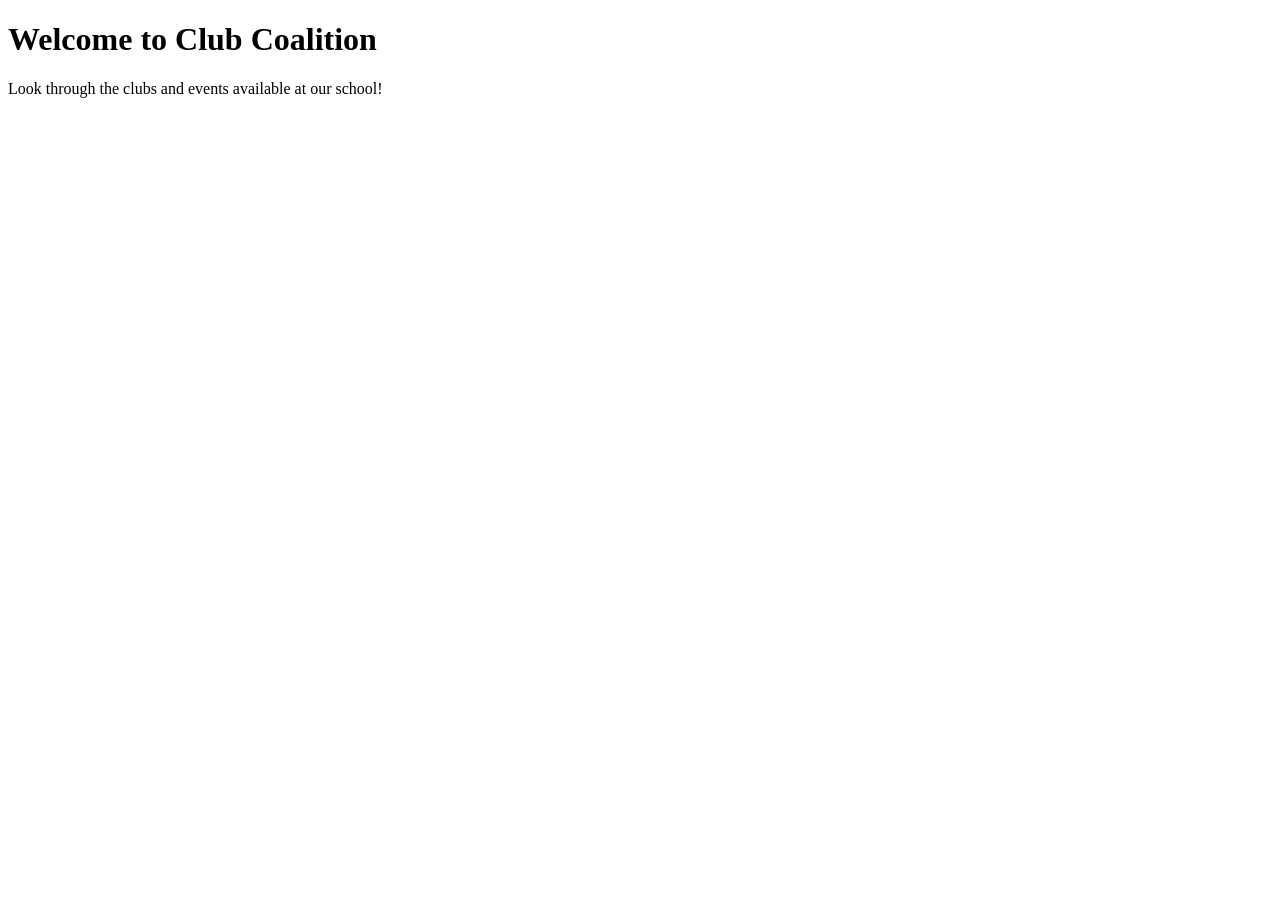
==== Skeleton.html @ 5c024b9e "Created the first and second heading" ====
<!DOCTYPE html>
<html lang="en">
<head>
    <meta charset="UTF-8">
    <meta name="viewport" content="width=device-width, initial-scale=1.0">
    <title>Club Coalition</title>
</head>
<body>
    <h1> Welcome to Club Coalition</h1>
    <p> Look through the clubs and events available at our school!</p>
</body>
</html>
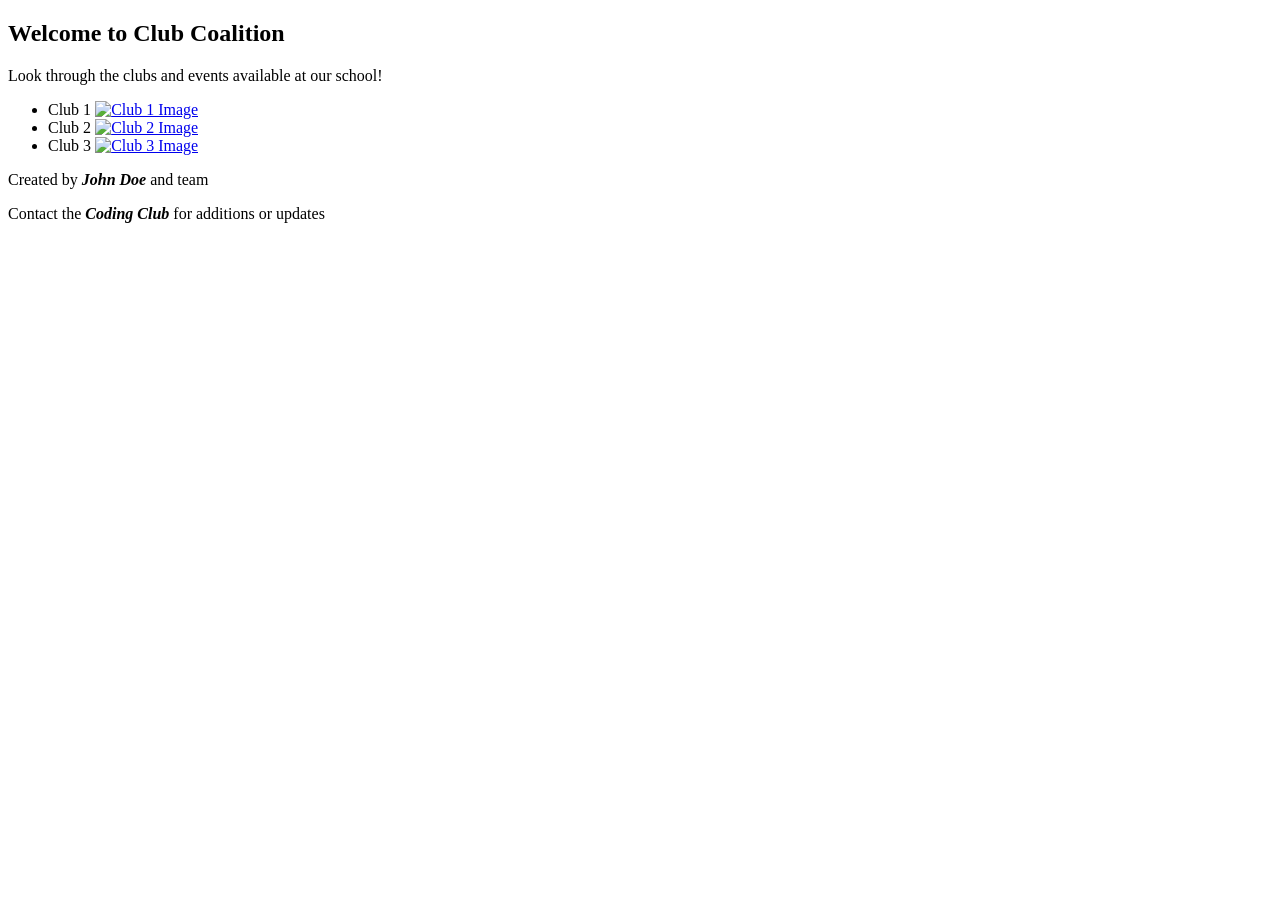
==== commit fa0ad8b2: "Added 3 placeholder clubs as well as the contact info for additions to the site" ====
--- a/Skeleton.html
+++ b/Skeleton.html
@@ -6,7 +6,31 @@
     <title>Club Coalition</title>
 </head>
 <body>
-    <h1> Welcome to Club Coalition</h1>
-    <p> Look through the clubs and events available at our school!</p>
+<!-- This is the beginning of the page, introducing the site -->
+   <section>
+     <h1> Welcome to Club Coalition</h1>
+     <p> Look through the clubs and events available at our school!</p>
+   </section>
+<!-- This is the section that will display the different clubs, will be updated with club info later in react -->
+   <section>
+    <ul>
+     <li> Club 1 <a href="club1.html">
+        <img src="https://frederictonhigh.nbed.ca/wp-content/uploads/sites/28/2024/10/school-clubs-1200x849-1.png" alt="Club 1 Image" width=200>
+     </a></li>
+     <li> Club 2 <a href="club2.html">
+        <img src="https://frederictonhigh.nbed.ca/wp-content/uploads/sites/28/2024/10/school-clubs-1200x849-1.png" alt="Club 2 Image" width=200>
+     </a></li>
+     <li> Club 3 <a href="club3.html">
+        <img src="https://frederictonhigh.nbed.ca/wp-content/uploads/sites/28/2024/10/school-clubs-1200x849-1.png" alt="Club 3 Image" width=200>
+     </a></li>
+    </ul>
+   </section>
+   <section>
+<!-- This is the footer section, will be updated with contact info later -->
+    <footer>
+      <p> Created by <strong><em>John Doe</em></strong> and team</p>
+      <p> Contact the <strong><em>Coding Club</em></strong> for additions or updates</p>
+    </footer>
+   </section>
 </body>
 </html>
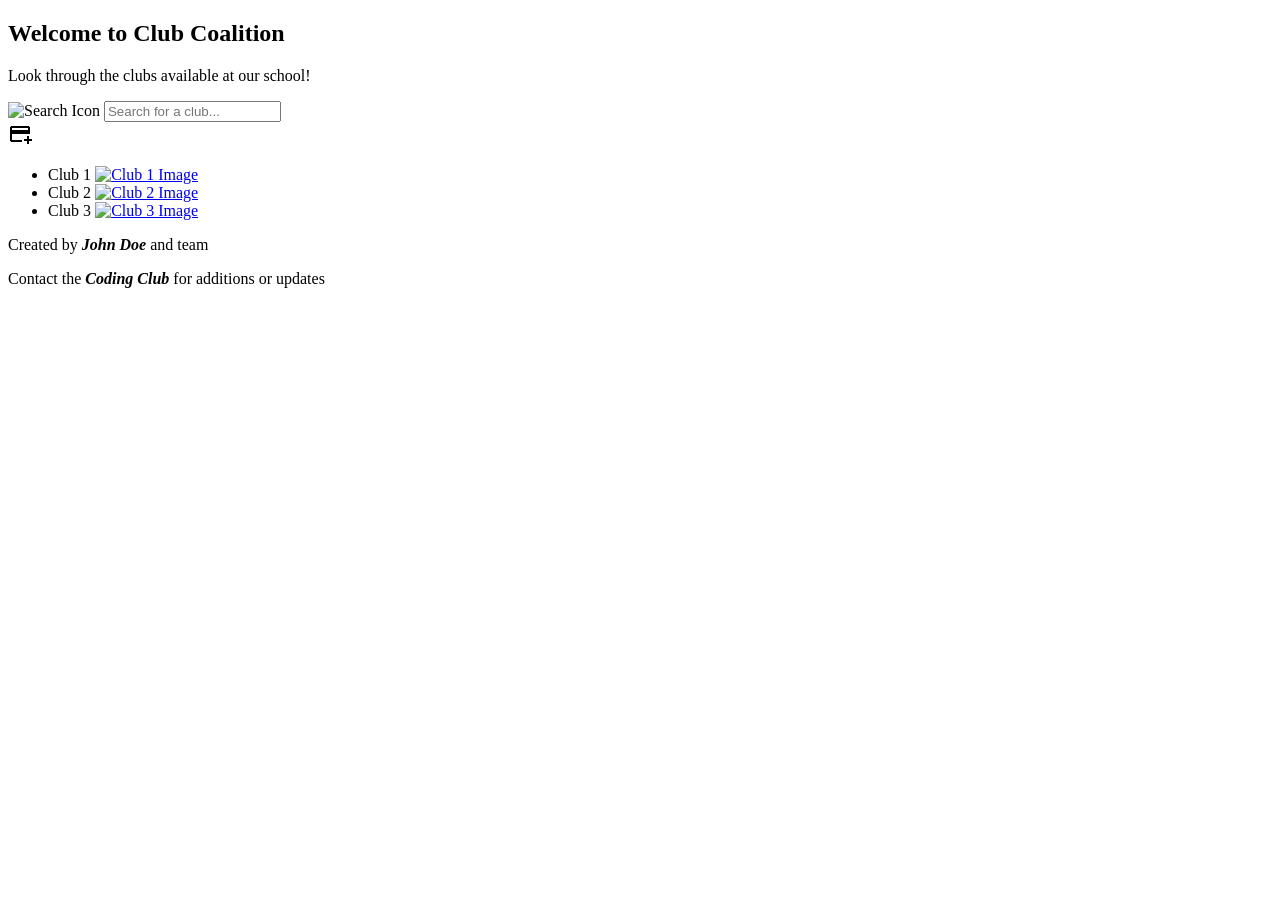
==== commit 72973930: "Added a search bar framework with an icon, Added a 'Add Club' button for newer clubs with an icon." ====
--- a/Skeleton.html
+++ b/Skeleton.html
@@ -6,31 +6,39 @@
     <title>Club Coalition</title>
 </head>
 <body>
-<!-- This is the beginning of the page, introducing the site -->
+<!-- This is the beginning of the page, introducing the site + Search Bar -->
    <section>
      <h1> Welcome to Club Coalition</h1>
-     <p> Look through the clubs and events available at our school!</p>
+     <p> Look through the clubs available at our school!</p>
+     <!-- Search Bar, Will be styled and coded later (JavaScript) -->
+      <div class="searchBarContainer">
+       <img src="search_24dp_E3E3E3_FILL0_wght400_GRAD0_opsz24.png" alt="Search Icon">
+       <input type="text" placeholder="Search for a club..." id="searchBar">
+      </div>
+      <div class="AddClubButton">
+       <a href="addclub.html">
+       <img src="add_card_24dp_E3E3E3_FILL0_wght400_GRAD0_opsz24.png" alt="Add Club Icon" title="Add Club">
+      </div></a>
    </section>
-<!-- This is the section that will display the different clubs, will be updated with club info later in react -->
+<!-- This is the section that will display the different clubs, will be updated with club info later -->
    <section>
     <ul>
-     <li> Club 1 <a href="club1.html">
+     <li> Club 1 <a href="club1.html" alt="Club 1 Image">
         <img src="https://frederictonhigh.nbed.ca/wp-content/uploads/sites/28/2024/10/school-clubs-1200x849-1.png" alt="Club 1 Image" width=200>
      </a></li>
-     <li> Club 2 <a href="club2.html">
+     <li> Club 2 <a href="club2.html" alt = "Club 2 Image">
         <img src="https://frederictonhigh.nbed.ca/wp-content/uploads/sites/28/2024/10/school-clubs-1200x849-1.png" alt="Club 2 Image" width=200>
      </a></li>
-     <li> Club 3 <a href="club3.html">
+     <li> Club 3 <a href="club3.html" alt = "Club 3 Image">
         <img src="https://frederictonhigh.nbed.ca/wp-content/uploads/sites/28/2024/10/school-clubs-1200x849-1.png" alt="Club 3 Image" width=200>
      </a></li>
     </ul>
+<!-- These clubs will be changed in CSS to imitate buttons later -->
    </section>
-   <section>
 <!-- This is the footer section, will be updated with contact info later -->
     <footer>
       <p> Created by <strong><em>John Doe</em></strong> and team</p>
       <p> Contact the <strong><em>Coding Club</em></strong> for additions or updates</p>
     </footer>
-   </section>
 </body>
 </html>
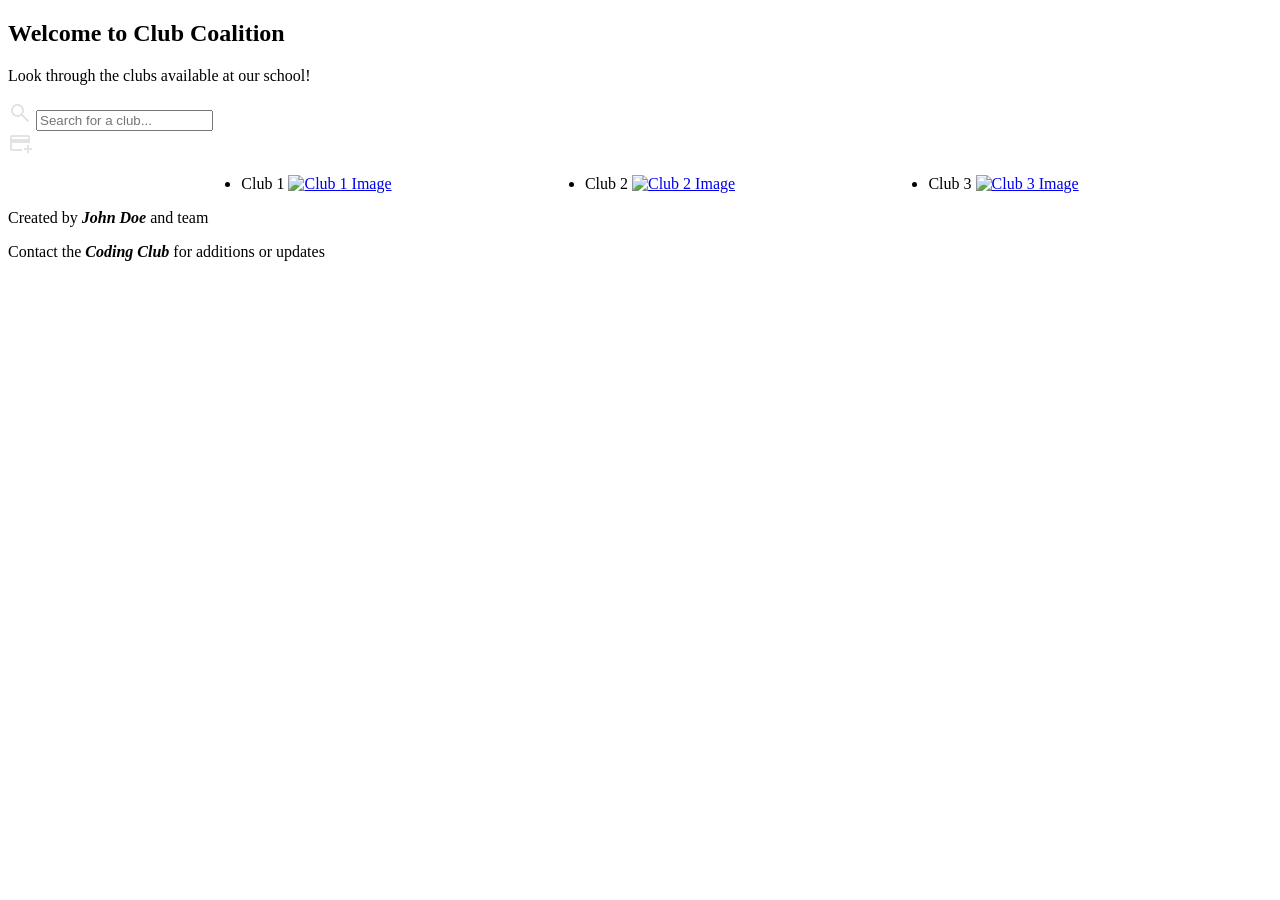
==== commit 681eaf61: "Centered the club boxes and created simple classes for each" ====
--- a/Skeleton.html
+++ b/Skeleton.html
@@ -3,6 +3,7 @@
 <head>
     <meta charset="UTF-8">
     <meta name="viewport" content="width=device-width, initial-scale=1.0">
+    <link rel="stylesheet" href="Styles.css">
     <title>Club Coalition</title>
 </head>
 <body>
@@ -21,15 +22,15 @@
       </div></a>
    </section>
 <!-- This is the section that will display the different clubs, will be updated with club info later -->
-   <section>
+   <section class="clubs">
     <ul>
-     <li> Club 1 <a href="club1.html" alt="Club 1 Image">
+     <li class="club-card math-club"> Club 1 <a href="club1.html" alt="Club 1 Image">
         <img src="https://frederictonhigh.nbed.ca/wp-content/uploads/sites/28/2024/10/school-clubs-1200x849-1.png" alt="Club 1 Image" width=200>
      </a></li>
-     <li> Club 2 <a href="club2.html" alt = "Club 2 Image">
+     <li class="club-card science-club"> Club 2 <a href="club2.html" alt = "Club 2 Image">
         <img src="https://frederictonhigh.nbed.ca/wp-content/uploads/sites/28/2024/10/school-clubs-1200x849-1.png" alt="Club 2 Image" width=200>
      </a></li>
-     <li> Club 3 <a href="club3.html" alt = "Club 3 Image">
+     <li class="club-card arts-club"> Club 3 <a href="club3.html" alt = "Club 3 Image">
         <img src="https://frederictonhigh.nbed.ca/wp-content/uploads/sites/28/2024/10/school-clubs-1200x849-1.png" alt="Club 3 Image" width=200>
      </a></li>
     </ul>
--- a/Styles.css
+++ b/Styles.css
@@ -0,0 +1,7 @@
+.clubs ul{
+    display: flex;
+    flex-direction: row;
+    flex-grow: 1;
+    flex-wrap: wrap;
+    justify-content: space-evenly;
+}
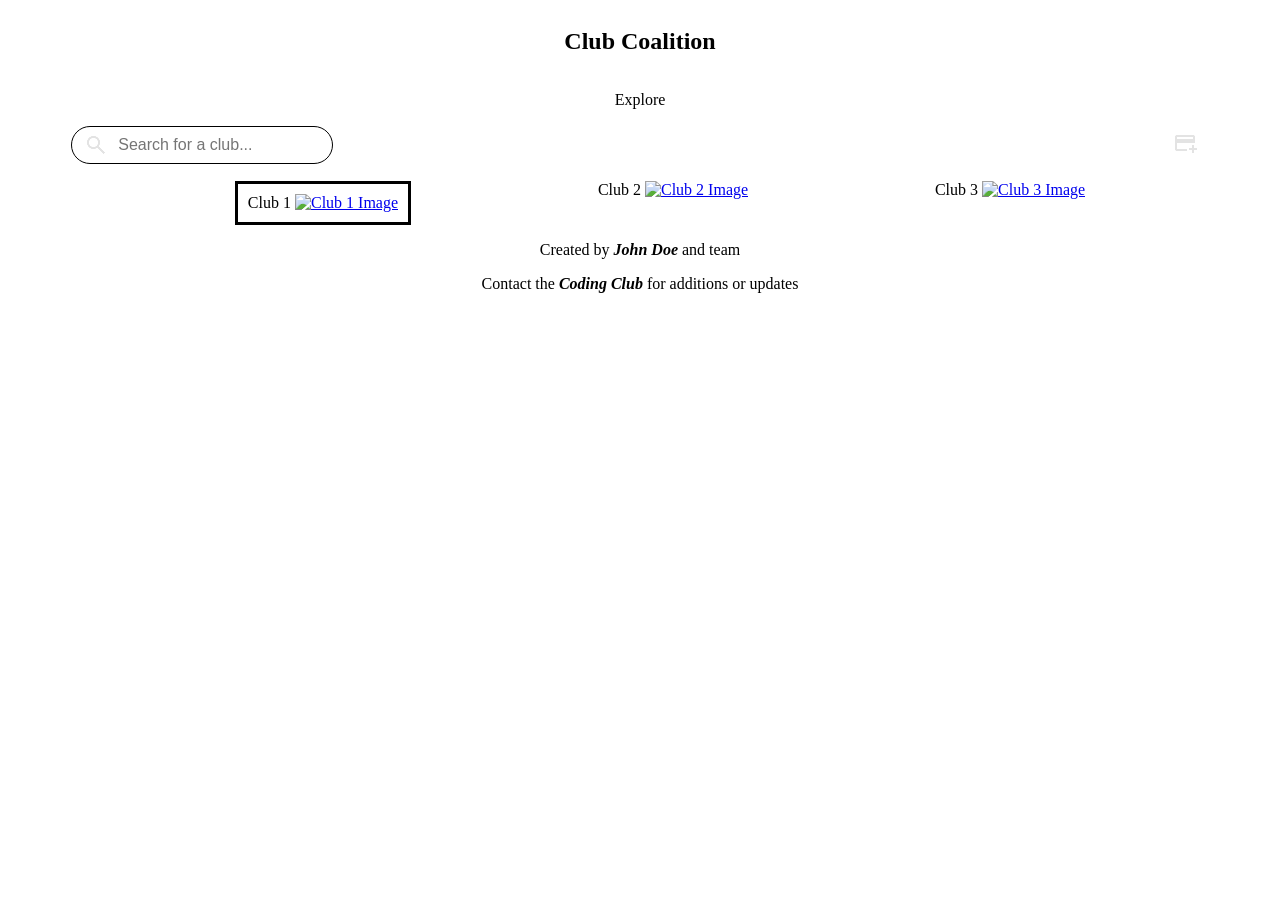
==== commit f8dffa0d: "Added a new navigation bar which doesn't work yet. Created a better design using CSS and centering a" ====
--- a/Skeleton.html
+++ b/Skeleton.html
@@ -8,18 +8,19 @@
 </head>
 <body>
 <!-- This is the beginning of the page, introducing the site + Search Bar -->
-   <section>
-     <h1> Welcome to Club Coalition</h1>
-     <p> Look through the clubs available at our school!</p>
+   <section class="access">
+     <h1><strong>Club Coalition</strong></h1>
+     <p> Explore </p>
      <!-- Search Bar, Will be styled and coded later (JavaScript) -->
-      <div class="searchBarContainer">
-       <img src="search_24dp_E3E3E3_FILL0_wght400_GRAD0_opsz24.png" alt="Search Icon">
+    <div class="search-row">
+     <div class="searchBarContainer">
+       <img src="search_24dp_E3E3E3_FILL0_wght400_GRAD0_opsz24.png" alt="Search Icon" class="search-icon">
        <input type="text" placeholder="Search for a club..." id="searchBar">
       </div>
       <div class="AddClubButton">
        <a href="addclub.html">
        <img src="add_card_24dp_E3E3E3_FILL0_wght400_GRAD0_opsz24.png" alt="Add Club Icon" title="Add Club">
-      </div></a>
+      </a></div></div>
    </section>
 <!-- This is the section that will display the different clubs, will be updated with club info later -->
    <section class="clubs">
--- a/Styles.css
+++ b/Styles.css
@@ -1,7 +1,62 @@
+h1{
+    text-align: center;
+    color: #000000;
+}
+p{
+    text-align: center;
+    color: #000000;
+}
+.searchBarContainer{
+    display: flex;
+    align-items: center;
+    border: 1px solid #000000;
+    border-radius: 25px;
+    padding: 6px 12px;
+
+}
+.search-icon{
+    width: 24px;
+    height: 24px;
+    margin-right: 8px;
+}
+.searchBarContainer input {
+    flex: 1;
+    border: none;
+    outline: none;
+    font-size: 16px;
+    width: 100%;
+}
+.AddClubButton{
+    display: flex;
+    align-items: center;
+    justify-content: center;
+    border-radius: 25px;
+    padding: 6px 12px;
+}
+.access{
+    display: flex;
+    flex-direction: column;
+    flex-grow: 1;
+    align-items: center;
+    justify-content: space-between;
+}
+.search-row{
+    display: flex;
+    flex-direction: row;
+    flex-grow: 1;
+    align-items: center;
+    justify-content: space-between;
+    width: 90%;
+}
 .clubs ul{
     display: flex;
     flex-direction: row;
     flex-grow: 1;
     flex-wrap: wrap;
     justify-content: space-evenly;
+    list-style: none;
+}
+.math-club{
+    border: 3px solid black;
+    padding: 10px;
 }
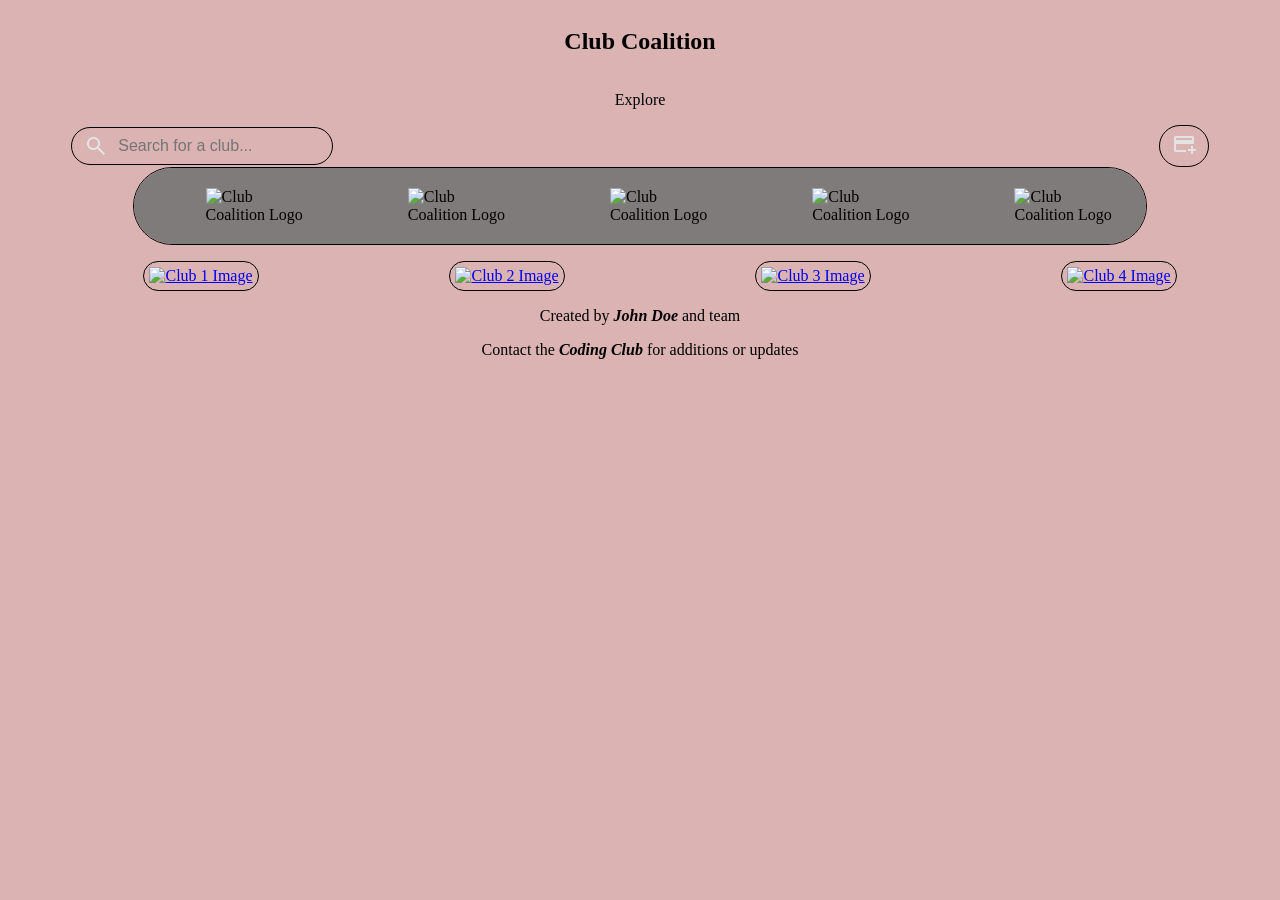
==== commit 51607231: "Added a scroll bar to show which clubs are in the website (placeholder) and some QOL changes" ====
--- a/Skeleton.html
+++ b/Skeleton.html
@@ -22,17 +22,36 @@
        <img src="add_card_24dp_E3E3E3_FILL0_wght400_GRAD0_opsz24.png" alt="Add Club Icon" title="Add Club">
       </a></div></div>
    </section>
+   <div class="carousel-container">
+      <div class="logo-container">
+         <img src="https://cdn.freebiesupply.com/logos/large/2x/nvidia-logo-png-transparent.png" alt="Club Coalition Logo" class="logo">
+         <img src="https://cdn.freebiesupply.com/logos/large/2x/nvidia-logo-png-transparent.png" alt="Club Coalition Logo" class="logo">
+         <img src="https://cdn.freebiesupply.com/logos/large/2x/nvidia-logo-png-transparent.png" alt="Club Coalition Logo" class="logo">
+         <img src="https://cdn.freebiesupply.com/logos/large/2x/nvidia-logo-png-transparent.png" alt="Club Coalition Logo" class="logo">
+         <img src="https://cdn.freebiesupply.com/logos/large/2x/nvidia-logo-png-transparent.png" alt="Club Coalition Logo" class="logo">
+      </div>
+      <div class="logo-container">
+         <img src="https://cdn.freebiesupply.com/logos/large/2x/nvidia-logo-png-transparent.png" alt="Club Coalition Logo" class="logo">
+         <img src="https://cdn.freebiesupply.com/logos/large/2x/nvidia-logo-png-transparent.png" alt="Club Coalition Logo" class="logo">
+         <img src="https://cdn.freebiesupply.com/logos/large/2x/nvidia-logo-png-transparent.png" alt="Club Coalition Logo" class="logo">
+         <img src="https://cdn.freebiesupply.com/logos/large/2x/nvidia-logo-png-transparent.png" alt="Club Coalition Logo" class="logo">
+         <img src="https://cdn.freebiesupply.com/logos/large/2x/nvidia-logo-png-transparent.png" alt="Club Coalition Logo" class="logo">
+      </div>
+   </div>
 <!-- This is the section that will display the different clubs, will be updated with club info later -->
    <section class="clubs">
     <ul>
-     <li class="club-card math-club"> Club 1 <a href="club1.html" alt="Club 1 Image">
-        <img src="https://frederictonhigh.nbed.ca/wp-content/uploads/sites/28/2024/10/school-clubs-1200x849-1.png" alt="Club 1 Image" width=200>
+     <li class="club-card math-club"><a href="club1.html" alt="Club 1 Image">
+        <img src="https://frederictonhigh.nbed.ca/wp-content/uploads/sites/28/2024/10/school-clubs-1200x849-1.png" alt="Club 1 Image" width="300">
      </a></li>
-     <li class="club-card science-club"> Club 2 <a href="club2.html" alt = "Club 2 Image">
-        <img src="https://frederictonhigh.nbed.ca/wp-content/uploads/sites/28/2024/10/school-clubs-1200x849-1.png" alt="Club 2 Image" width=200>
+     <li class="club-card science-club"> <a href="club2.html" alt = "Club 2 Image">
+        <img src="https://frederictonhigh.nbed.ca/wp-content/uploads/sites/28/2024/10/school-clubs-1200x849-1.png" alt="Club 2 Image" width="300">
      </a></li>
-     <li class="club-card arts-club"> Club 3 <a href="club3.html" alt = "Club 3 Image">
-        <img src="https://frederictonhigh.nbed.ca/wp-content/uploads/sites/28/2024/10/school-clubs-1200x849-1.png" alt="Club 3 Image" width=200>
+     <li class="club-card arts-club"> <a href="club3.html" alt = "Club 3 Image">
+        <img src="https://frederictonhigh.nbed.ca/wp-content/uploads/sites/28/2024/10/school-clubs-1200x849-1.png" alt="Club 3 Image" width="300">
+     </a></li>
+     <li class="club-card dance-club"> <a href="club4.html" alt = "Club 4 Image">
+        <img src="https://frederictonhigh.nbed.ca/wp-content/uploads/sites/28/2024/10/school-clubs-1200x849-1.png" alt="Club 4 Image" width="300">
      </a></li>
     </ul>
 <!-- These clubs will be changed in CSS to imitate buttons later -->
--- a/Styles.css
+++ b/Styles.css
@@ -1,3 +1,7 @@
+body{
+    background-color: #dcb3b3;
+}
+
 h1{
     text-align: center;
     color: #000000;
@@ -25,12 +29,14 @@
     outline: none;
     font-size: 16px;
     width: 100%;
+    background-color: transparent;
 }
 .AddClubButton{
     display: flex;
     align-items: center;
     justify-content: center;
     border-radius: 25px;
+    border: 1px solid #000000;
     padding: 6px 12px;
 }
 .access{
@@ -53,10 +59,36 @@
     flex-direction: row;
     flex-grow: 1;
     flex-wrap: wrap;
-    justify-content: space-evenly;
+    justify-content: space-around;
     list-style: none;
 }
-.math-club{
-    border: 3px solid black;
-    padding: 10px;
+.club-card{
+    border: 1px solid #000000;
+    border-radius: 25px;
+    padding: 5px;
+}
+.logo{
+    width:100px;
+    height:auto;
+}
+.carousel-container{
+    display: flex;
+    overflow: hidden;
+    width: 80%;
+    margin: 0 auto;
+    border: 1px solid #000000;
+    border-radius: 100px;
+}
+.logo-container{
+    justify-content: space-around;
+    display: flex;
+    background-color: #7f7b7b;
+    padding: 20px;
+    min-width: 100%;
+    flex-shrink: 0;
+    animation: marqueeScroll 15s linear infinite;
+}
+@keyframes marqueeScroll {
+  0% { transform: translateX(0); }
+  100% { transform: translateX(-100%); }
 }
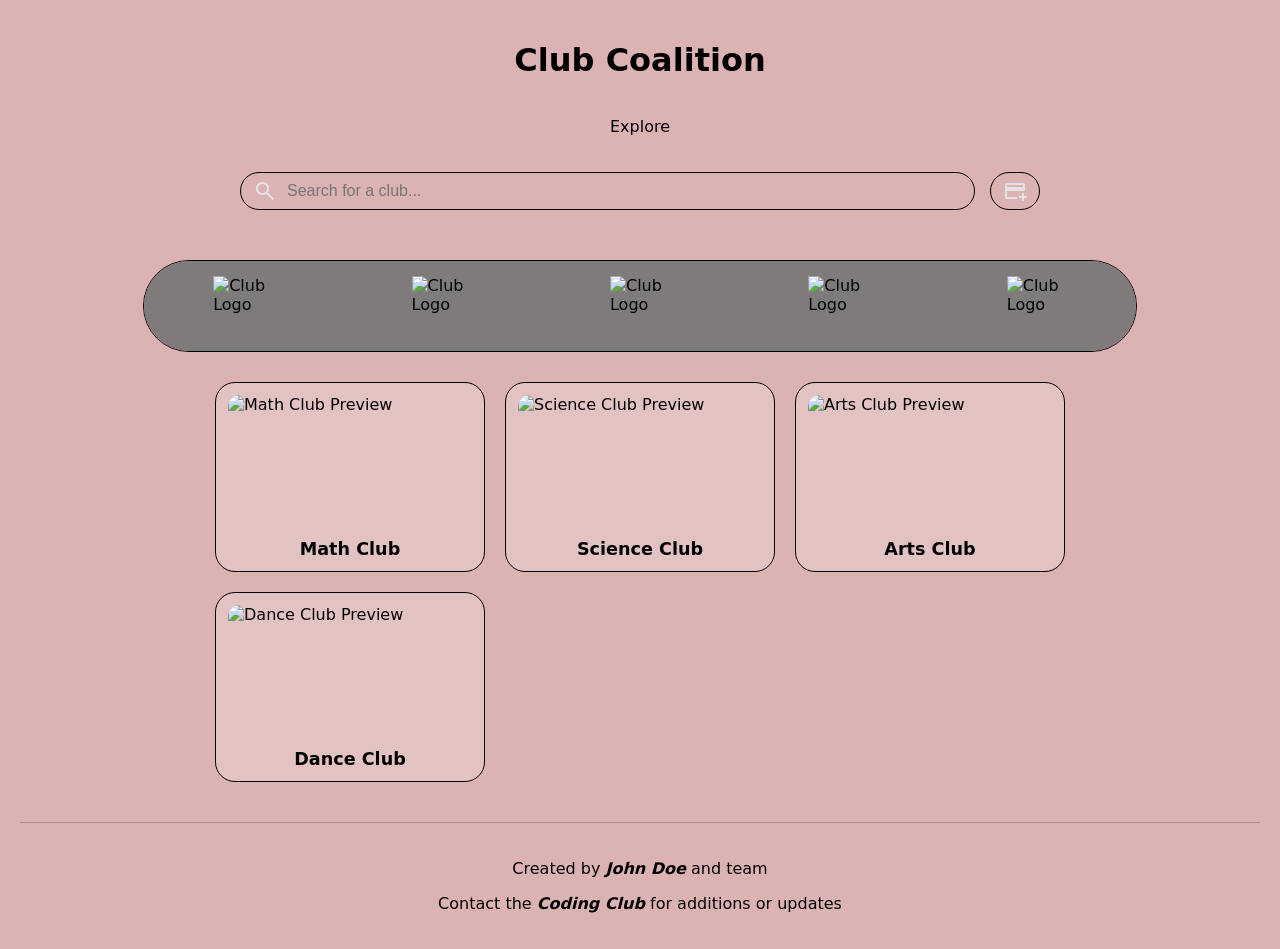
==== commit ad76bc4b: "Fixed some Issues" ====
--- a/Skeleton.html
+++ b/Skeleton.html
@@ -7,59 +7,79 @@
     <title>Club Coalition</title>
 </head>
 <body>
-<!-- This is the beginning of the page, introducing the site + Search Bar -->
-   <section class="access">
-     <h1><strong>Club Coalition</strong></h1>
-     <p> Explore </p>
-     <!-- Search Bar, Will be styled and coded later (JavaScript) -->
-    <div class="search-row">
-     <div class="searchBarContainer">
-       <img src="search_24dp_E3E3E3_FILL0_wght400_GRAD0_opsz24.png" alt="Search Icon" class="search-icon">
-       <input type="text" placeholder="Search for a club..." id="searchBar">
-      </div>
-      <div class="AddClubButton">
-       <a href="addclub.html">
-       <img src="add_card_24dp_E3E3E3_FILL0_wght400_GRAD0_opsz24.png" alt="Add Club Icon" title="Add Club">
-      </a></div></div>
-   </section>
-   <div class="carousel-container">
-      <div class="logo-container">
-         <img src="https://cdn.freebiesupply.com/logos/large/2x/nvidia-logo-png-transparent.png" alt="Club Coalition Logo" class="logo">
-         <img src="https://cdn.freebiesupply.com/logos/large/2x/nvidia-logo-png-transparent.png" alt="Club Coalition Logo" class="logo">
-         <img src="https://cdn.freebiesupply.com/logos/large/2x/nvidia-logo-png-transparent.png" alt="Club Coalition Logo" class="logo">
-         <img src="https://cdn.freebiesupply.com/logos/large/2x/nvidia-logo-png-transparent.png" alt="Club Coalition Logo" class="logo">
-         <img src="https://cdn.freebiesupply.com/logos/large/2x/nvidia-logo-png-transparent.png" alt="Club Coalition Logo" class="logo">
-      </div>
-      <div class="logo-container">
-         <img src="https://cdn.freebiesupply.com/logos/large/2x/nvidia-logo-png-transparent.png" alt="Club Coalition Logo" class="logo">
-         <img src="https://cdn.freebiesupply.com/logos/large/2x/nvidia-logo-png-transparent.png" alt="Club Coalition Logo" class="logo">
-         <img src="https://cdn.freebiesupply.com/logos/large/2x/nvidia-logo-png-transparent.png" alt="Club Coalition Logo" class="logo">
-         <img src="https://cdn.freebiesupply.com/logos/large/2x/nvidia-logo-png-transparent.png" alt="Club Coalition Logo" class="logo">
-         <img src="https://cdn.freebiesupply.com/logos/large/2x/nvidia-logo-png-transparent.png" alt="Club Coalition Logo" class="logo">
-      </div>
-   </div>
-<!-- This is the section that will display the different clubs, will be updated with club info later -->
-   <section class="clubs">
-    <ul>
-     <li class="club-card math-club"><a href="club1.html" alt="Club 1 Image">
-        <img src="https://frederictonhigh.nbed.ca/wp-content/uploads/sites/28/2024/10/school-clubs-1200x849-1.png" alt="Club 1 Image" width="300">
-     </a></li>
-     <li class="club-card science-club"> <a href="club2.html" alt = "Club 2 Image">
-        <img src="https://frederictonhigh.nbed.ca/wp-content/uploads/sites/28/2024/10/school-clubs-1200x849-1.png" alt="Club 2 Image" width="300">
-     </a></li>
-     <li class="club-card arts-club"> <a href="club3.html" alt = "Club 3 Image">
-        <img src="https://frederictonhigh.nbed.ca/wp-content/uploads/sites/28/2024/10/school-clubs-1200x849-1.png" alt="Club 3 Image" width="300">
-     </a></li>
-     <li class="club-card dance-club"> <a href="club4.html" alt = "Club 4 Image">
-        <img src="https://frederictonhigh.nbed.ca/wp-content/uploads/sites/28/2024/10/school-clubs-1200x849-1.png" alt="Club 4 Image" width="300">
-     </a></li>
-    </ul>
-<!-- These clubs will be changed in CSS to imitate buttons later -->
-   </section>
-<!-- This is the footer section, will be updated with contact info later -->
+
+    <!-- Header & Search Controls -->
+    <header class="access">
+        <h1><strong>Club Coalition</strong></h1>
+        <p>Explore</p>
+        
+        <div class="search-row">
+            <div class="searchBarContainer">
+                <img src="search_24dp_E3E3E3_FILL0_wght400_GRAD0_opsz24.png" alt="Search Icon" class="search-icon">
+                <input type="text" placeholder="Search for a club..." id="searchBar">
+            </div>
+            
+            <a href="addclub.html" class="AddClubButton" aria-label="Add Club">
+                <img src="add_card_24dp_E3E3E3_FILL0_wght400_GRAD0_opsz24.png" alt="Add Club Icon" title="Add Club">
+            </a>
+        </div>
+    </header>
+
+    <!-- Marquee Logo Carousel -->
+    <section class="carousel-container" aria-label="Featured Club Logos">
+        <div class="logo-container">
+            <img src="https://cdn.freebiesupply.com/logos/large/2x/nvidia-logo-png-transparent.png" alt="Club Logo" class="logo">
+            <img src="https://cdn.freebiesupply.com/logos/large/2x/nvidia-logo-png-transparent.png" alt="Club Logo" class="logo">
+            <img src="https://cdn.freebiesupply.com/logos/large/2x/nvidia-logo-png-transparent.png" alt="Club Logo" class="logo">
+            <img src="https://cdn.freebiesupply.com/logos/large/2x/nvidia-logo-png-transparent.png" alt="Club Logo" class="logo">
+            <img src="https://cdn.freebiesupply.com/logos/large/2x/nvidia-logo-png-transparent.png" alt="Club Logo" class="logo">
+        </div>
+        <div class="logo-container" aria-hidden="true">
+            <img src="https://cdn.freebiesupply.com/logos/large/2x/nvidia-logo-png-transparent.png" alt="Club Logo" class="logo">
+            <img src="https://cdn.freebiesupply.com/logos/large/2x/nvidia-logo-png-transparent.png" alt="Club Logo" class="logo">
+            <img src="https://cdn.freebiesupply.com/logos/large/2x/nvidia-logo-png-transparent.png" alt="Club Logo" class="logo">
+            <img src="https://cdn.freebiesupply.com/logos/large/2x/nvidia-logo-png-transparent.png" alt="Club Logo" class="logo">
+            <img src="https://cdn.freebiesupply.com/logos/large/2x/nvidia-logo-png-transparent.png" alt="Club Logo" class="logo">
+        </div>
+    </section>
+
+    <!-- Club Directory List -->
+    <main class="clubs">
+        <ul>
+            <li class="club-card math-club">
+                <a href="club1.html">
+                    <img src="https://frederictonhigh.nbed.ca/wp-content/uploads/sites/28/2024/10/school-clubs-1200x849-1.png" alt="Math Club Preview">
+                    <h3>Math Club</h3>
+                </a>
+            </li>
+            <li class="club-card science-club">
+                <a href="club2.html">
+                    <img src="https://frederictonhigh.nbed.ca/wp-content/uploads/sites/28/2024/10/school-clubs-1200x849-1.png" alt="Science Club Preview">
+                    <h3>Science Club</h3>
+                </a>
+            </li>
+            <li class="club-card arts-club">
+                <a href="club3.html">
+                    <img src="https://frederictonhigh.nbed.ca/wp-content/uploads/sites/28/2024/10/school-clubs-1200x849-1.png" alt="Arts Club Preview">
+                    <h3>Arts Club</h3>
+                </a>
+            </li>
+            <li class="club-card dance-club">
+                <a href="club4.html">
+                    <img src="https://frederictonhigh.nbed.ca/wp-content/uploads/sites/28/2024/10/school-clubs-1200x849-1.png" alt="Dance Club Preview">
+                    <h3>Dance Club</h3>
+                </a>
+            </li>
+        </ul>
+    </main>
+
+    <!-- Footer -->
     <footer>
-      <p> Created by <strong><em>John Doe</em></strong> and team</p>
-      <p> Contact the <strong><em>Coding Club</em></strong> for additions or updates</p>
+        <p>Created by <strong><em>John Doe</em></strong> and team</p>
+        <p>Contact the <strong><em>Coding Club</em></strong> for additions or updates</p>
     </footer>
+
+   <!-- Connect JS file -->
+    <script src="script.js"></script>
 </body>
 </html>
--- a/Styles.css
+++ b/Styles.css
@@ -1,94 +1,156 @@
-body{
+body {
     background-color: #dcb3b3;
+    font-family: system-ui, -apple-system, sans-serif;
+    margin: 0;
+    padding: 20px;
 }
 
-h1{
+h1, p {
     text-align: center;
     color: #000000;
 }
-p{
-    text-align: center;
-    color: #000000;
+
+/* Header & Search Bar Setup */
+.access {
+    display: flex;
+    flex-direction: column;
+    align-items: center;
 }
-.searchBarContainer{
+
+.search-row {
+    display: flex;
+    flex-direction: row;
+    align-items: center;
+    justify-content: space-between;
+    width: 90%;
+    max-width: 800px;
+    margin: 20px auto;
+    gap: 15px;
+}
+
+.searchBarContainer {
     display: flex;
     align-items: center;
     border: 1px solid #000000;
     border-radius: 25px;
     padding: 6px 12px;
+    flex: 1;
+}
 
-}
-.search-icon{
+.search-icon {
     width: 24px;
     height: 24px;
     margin-right: 8px;
 }
+
 .searchBarContainer input {
-    flex: 1;
     border: none;
     outline: none;
     font-size: 16px;
     width: 100%;
     background-color: transparent;
 }
-.AddClubButton{
+
+.AddClubButton {
     display: flex;
     align-items: center;
     justify-content: center;
     border-radius: 25px;
     border: 1px solid #000000;
     padding: 6px 12px;
+    background-color: transparent;
+    cursor: pointer;
+    text-decoration: none;
 }
-.access{
-    display: flex;
-    flex-direction: column;
-    flex-grow: 1;
-    align-items: center;
-    justify-content: space-between;
+
+.AddClubButton img {
+    width: 24px;
+    height: 24px;
 }
-.search-row{
-    display: flex;
-    flex-direction: row;
-    flex-grow: 1;
-    align-items: center;
-    justify-content: space-between;
-    width: 90%;
-}
-.clubs ul{
-    display: flex;
-    flex-direction: row;
-    flex-grow: 1;
-    flex-wrap: wrap;
-    justify-content: space-around;
-    list-style: none;
-}
-.club-card{
-    border: 1px solid #000000;
-    border-radius: 25px;
-    padding: 5px;
-}
-.logo{
-    width:100px;
-    height:auto;
-}
-.carousel-container{
+
+/* Infinite Marquee Carousel */
+.carousel-container {
     display: flex;
     overflow: hidden;
     width: 80%;
-    margin: 0 auto;
+    margin: 30px auto;
     border: 1px solid #000000;
     border-radius: 100px;
 }
-.logo-container{
+
+.logo-container {
+    display: flex;
     justify-content: space-around;
-    display: flex;
+    align-items: center;
     background-color: #7f7b7b;
-    padding: 20px;
+    padding: 15px 0;
     min-width: 100%;
     flex-shrink: 0;
     animation: marqueeScroll 15s linear infinite;
 }
+
+.logo {
+    width: 60px;
+    height: 60px;
+    object-fit: contain;
+}
+
 @keyframes marqueeScroll {
-  0% { transform: translateX(0); }
-  100% { transform: translateX(-100%); }
+    0% { transform: translateX(0); }
+    100% { transform: translateX(-100%); }
+}
+
+/* Club Directory - 3 Cards Per Row Grid */
+.clubs ul {
+    display: flex;
+    flex-wrap: wrap;
+    justify-content: flex-start;
+    gap: 20px;
+    list-style: none;
+    padding: 0;
+    max-width: 850px; /* Constrains total grid width */
+    margin: 30px auto; /* Centers the 3-column block on screen */
+}
+
+.club-card {
+    border: 1px solid #000000;
+    border-radius: 20px;
+    padding: 12px;
+    width: calc((100% - 40px) / 3); /* (Total width minus 2 gap spaces) / 3 columns */
+    box-sizing: border-box;
+    background-color: rgba(255, 255, 255, 0.2);
+    transition: transform 0.2s ease, box-shadow 0.2s ease;
+}
+
+.club-card:hover {
+    transform: translateY(-3px);
+}
+
+.club-card a {
+    text-decoration: none;
+    color: #000000;
+    display: flex;
+    flex-direction: column;
+    align-items: center;
+}
+
+.club-card img {
+    width: 100%;
+    height: 130px;
+    object-fit: cover;
+    border-radius: 12px;
+    margin-bottom: 8px;
+}
+
+.club-card h3 {
+    margin: 6px 0 0 0;
+    font-size: 1.1rem;
+    text-align: center;
+}
+
+/* Footer Styling */
+footer {
+    margin-top: 40px;
+    padding-top: 20px;
+    border-top: 1px solid rgba(0, 0, 0, 0.2);
 }
